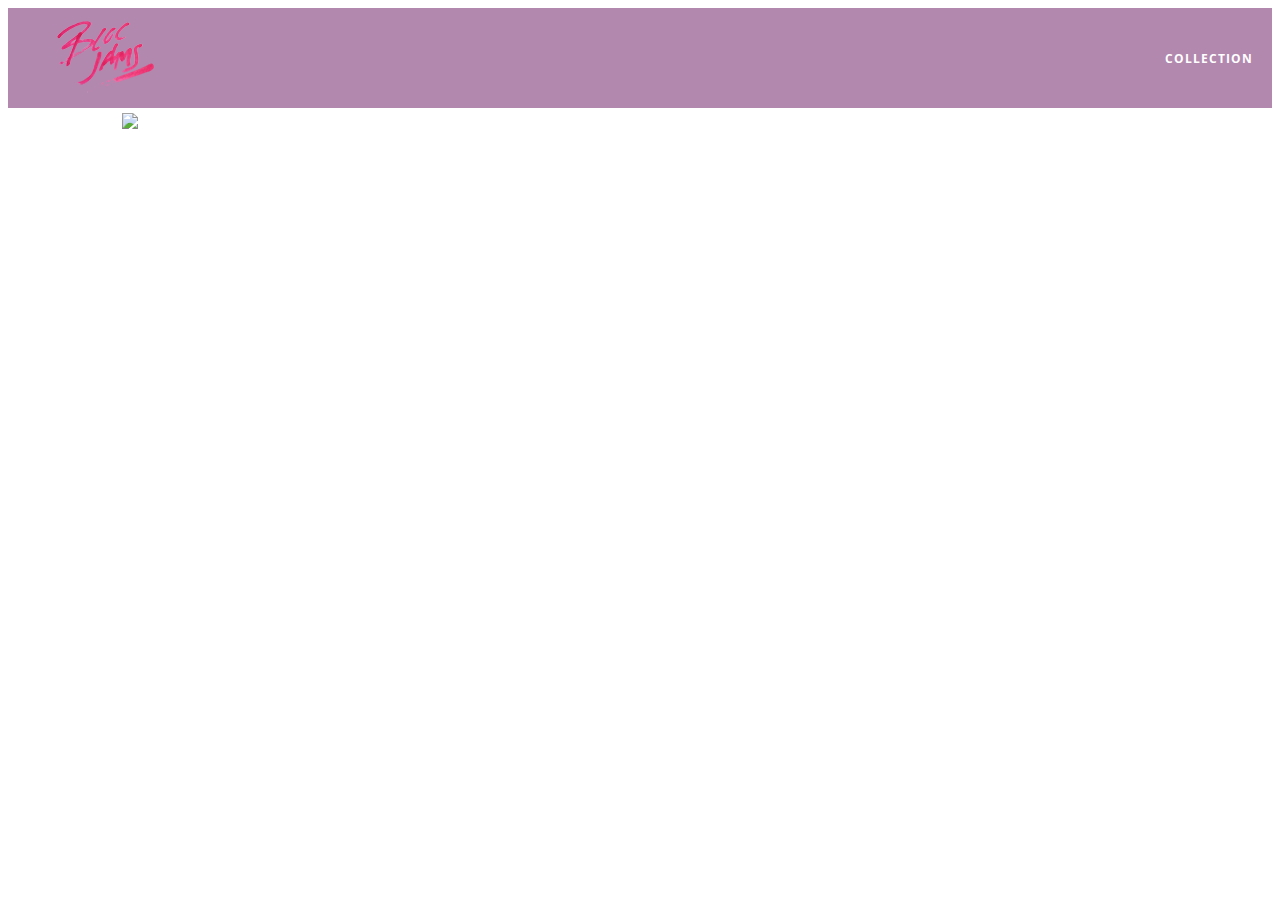
==== album.html @ 38dddf4b "checkpoint 25:complete" ====
<!DOCTYPE html>
<html>
    <head>
        <title>Bloc Jams</title>
        <meta name="viewport" content="width=device-width, initial-scale=1">
        <link rel="stylesheet" type="text/css" href="http://fonts.googleapis.com/css?family=Open+Sans:400,800,600,700,300">
        <link rel="stylesheet" type="text/css" href="http://code.ionicframework.com/ionicons/2.0.1/css/ionicons.min.css">
        <link rel="stylesheet" type= "text/css" href="styles/normalize.css">
        <link rel="stylesheet" type="text/css" href="styles/main.css">
        <link rel="stylesheet" type="text/css" href="styles/album.css">
    </head>
    <body class="album">
        <nav class="navbar"> <!-- navigation bar -->
            <a href="index.html">
                <img src="assets/images/bloc_jams_logo.png" alt="bloc jams logo"class="logo">
            </a>
            <div class="links-container">
                <a href="collection.html" class="navbar-link">collection</a>
            </div>
        </nav>

        <main class="album-view container narrow">
            <section class="clearfix">
                <div class="column half">
                    <img src="assets/images/album_covers/01.png" class="album-cover-art">
                </div>
                <div class="album-view-details column half">
                    <h2 class="album-view-title">The Colors</h2>
                    <h3 class="album-view-artist">Pablo Picaso</h3>
                    <h5 class="album-view-release-info">1909 Spanish Records</h5>
                </div>
            </section>
            <table class="album-view-song-list">
            </table>
        </main>
        <script src="scripts/album.js"></script>
    </body>
</html>
---- styles/main.css ----
*, *::before,  *::after {
    -moz-box-sizing: border-box;
    -webkit-box-sizing: border-box;
    box-sizing: border-box;
}

html {
    height: 100%;
    font-size: 100%;
}

body {
    font-family: 'Open Sans';
    color: white;
    min-height: 100%;
}

body.landing {
    background-color: rgb(58, 23, 63);
}

.navbar {
    position: relative;
    padding: 0.5rem;
    background-color: rgba(101, 18, 95, 0.5);
    z-index: 1;
}

.navbar .logo {
    position: relative;
    left: 2rem;
    cursor: pointer;
}

.navbar .links-container {
    display: table;
    position: absolute;
    top: 0;
    right: 0;
    height: 100px;
    color: white;
    text-decoration: none;
}

.links-container .navbar-link {
    display: table-cell;
    position: relative;
    height: 100%;
    padding-left: 1rem;
    padding-right: 1rem;
    vertical-align: middle;
    color: white;
    font-size: 0.625rem;
    letter-spacing: 0.05rem;
    font-weight: 700;
    text-transform: uppercase;
    text-decoration: none;
    cursor: pointer;
}

.links-container .navbar-link:hover {
    color: rgb(233, 50, 117);
}

.links-container .navbar-link:active {
    color: rgb(233, 50, 117);
    background-color: white;
}

.container {
    margin: 0 auto;
    max-width: 64rem;
}

.container.narrow {
    max-width: 56rem;
}

/* Medium and small screens (640px)*/
@media (min-width: 640px) {
    html { font-size: 112%; }
    .column {
        float: left;
        padding-left: 1rem;
        padding-right: 1rem;
    }

    .column.full { width: 100%; }
    .column.two-thirds { width: 66.7%; }
    .column.half { width: 50%; }
    .column.third { width:  33.3%; }
    .column.fourth { width: 25%; }
    .column.flow-opposite { float: right; }
}

/* Large screens (1024px)*/
@media (min-width: 1024px) {
    html { font-size: 120%; }
}

/* Clearfixes */

.clearfix::before,
.clearfix::after {
    content: " ";
    display: table;
}

.clearfix::after {
    clear: both;
}
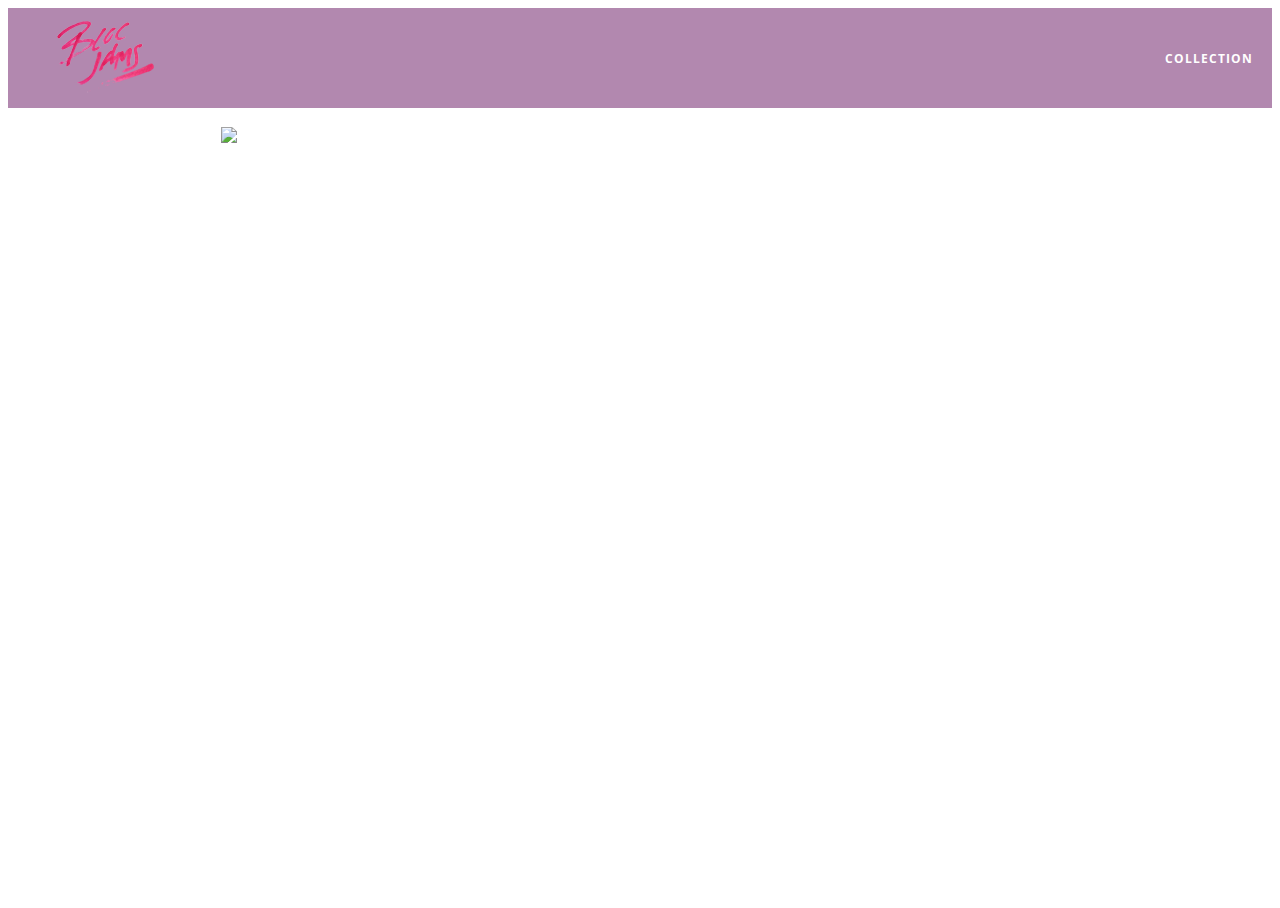
==== commit f0c6cda2: "checkpoint 28: complete" ====
--- a/album.html
+++ b/album.html
@@ -8,6 +8,7 @@
         <link rel="stylesheet" type= "text/css" href="styles/normalize.css">
         <link rel="stylesheet" type="text/css" href="styles/main.css">
         <link rel="stylesheet" type="text/css" href="styles/album.css">
+        <link rel="stylesheet" type="text/css" href="styles/player_bar.css">
     </head>
     <body class="album">
         <nav class="navbar"> <!-- navigation bar -->
@@ -33,6 +34,41 @@
             <table class="album-view-song-list">
             </table>
         </main>
+        <section class="player-bar">
+            <div class="container">
+                <div class="control-group main-controls">
+                    <a class="previous">
+                        <span class="ion-skip-backward"></span>
+                    </a>
+                    <a class="play-pause">
+                        <span class="ion-play"></span>
+                    </a>
+                    <a class="next">
+                        <span class="ion-skip-forward"></span>
+                    </a>
+                </div>
+                <div class="control-group currently-playing">
+                    <h2 class="song-name">My song</h2>
+                    <div class="seek-control">
+                        <div class="seek-bar">
+                            <div class="fill"></div>
+                            <div class="thumb"></div>
+                        </div>
+                        <div class="current-time">2:30</div>
+                        <div class="total-time">4:45</div>
+                    </div>
+                    <h2 class="artist-song-mobile">My song - Blink 182</h2>
+                    <h3 class="artist-name">Blink 182</h3>
+                </div>
+                <div class="control-group volume">
+                    <span class="ion-volume-high icon"></span>
+                    <div class="seek-bar">
+                        <div class="fill"></div>
+                        <div class="thumb"></div>
+                    </div>
+                </div>
+            </div>
+        </section>
         <script src="scripts/album.js"></script>
     </body>
 </html>
--- a/styles/album.css
+++ b/styles/album.css
@@ -0,0 +1,98 @@
+body.album {
+    background-image: url(../assets/images/blurred_backgrounds/blur_bg_3.jpg);
+    background-repeat: no-repeat;
+    background-attachment: fixed;
+    background-position: center center;
+    background-size: cover;
+    padding-botton: 200px;
+}
+
+.album-cover-art {
+    position: relative;
+    left: 20%;
+    margin-top: 1rem;
+    width: 60%;
+}
+
+.album-view-details {
+    position: relative;
+    top: 1.5rem;
+    padding: 1rem;
+}
+
+.album-view-details .album-view-title {
+    font-weight: 300;
+    font-size: 2rem;
+}
+
+.album-view-details .album-view-artist {
+    font-weight: 300;
+    font-size: 1.5rem;
+}
+
+.album-view-details .album-view-release-info {
+    font-weight: 300;
+    font-size: 0.75rem;
+}
+
+.album-view-song-list {
+    width: 90%;
+    margin: 1.5rem auto;
+    font-weight: 300;
+    font-size: 0.74rem;
+    border-collapse: collapse;
+}
+
+.album-view-song-item {
+    height: 3rem;
+    border-bottom: 1px solid rgba(255, 255, 255, 0.5);
+}
+
+.song-item-duration {
+    width: 5%;
+}
+
+.song-item-number {
+    width: 5%;
+    min-width: 30px;
+}
+
+.album-song-button {
+    text-align: center;
+    font-size: 14px;
+    background-color: white;
+    color: rgb(210, 40, 123);
+    border-radius: 50% 50%;
+    display: inline-block;
+    width: 28px;
+    height: 28px;
+}
+
+.album-song-button:hover {
+    cursor: pointer;
+    color: white;
+    background-color: rgb(210, 40, 123);
+}
+
+.album-song-button span {
+    line-height: 28px;
+}
+/* Centered text smaller devices */
+@media (max-width: 640px) and (min-width: 320px) {
+    .album-view-details {
+        text-align: center;
+    }
+
+    .album-view-title {
+        margin-top: 0;
+    }
+}
+
+@media (max-width: 1024px) and (min-width: 320px) {
+    .album-view-song-list {
+        position: relative;
+        top: 1rem;
+        width: 80%;
+        margin: auto;
+    }
+}
--- a/styles/player_bar.css
+++ b/styles/player_bar.css
@@ -0,0 +1,184 @@
+.player-bar {
+    position: fixed;
+    bottom: 0;
+    left: 0;
+    right: 0;
+    height: 200px;
+    background-color: rgba(255, 255, 255, 0.3);
+    z-index: 100;
+}
+
+.player-bar a {
+    font-size: 1.1rem;
+    vertical-align: middle;
+}
+
+.player-bar a,
+.player-bar a:hover {
+    color: white;
+    cursor: pointer;
+    text-decoration: none;
+}
+
+.player-bar .container {
+    display: table;
+    padding: 0;
+    width: 90%;
+    min-height: 100%;
+}
+
+.player-bar .control-group {
+    display: table-cell;
+    vertical-align: middle;
+}
+
+.player-bar .main-controls {
+    width: 25%;
+    text-align: left;
+    padding-right: 1rem;
+}
+
+.player-bar .main-controls .previous {
+    margin-right: 16.5%;
+}
+
+.player-bar .main-controls .play-pause {
+    margin-right: 15%;
+    font-size: 1.6rem;
+}
+
+.player-bar .currently-playing {
+    width: 50%;
+    text-align: center;
+    position: relative;
+}
+
+.player-bar .currently-playing .song-name,
+.player-bar .currently-playing .artist-name,
+.player-bar .currently-playing .artist-song-mobile {
+    text-align: center;
+    font-size: 0.75rem;
+    margin: 0;
+    position: absolute;
+    width: 100%;
+    font-weight: 300;
+}
+
+.player-bar .currently-playing .song-name,
+.player-bar .currently-playing .artist-song-mobile {
+    top: 1.1rem;
+}
+
+.player-bar .currently-playing .artist-name {
+    display: 1.1rem,
+}
+
+.player-bar .currently-playing .artist-song-mobile {
+    display: none;
+}
+
+.seek-control {
+    position: relative;
+    font-size: 0.8rem;
+}
+
+.seek-control .current-time {
+    position: absolute;
+    top: 0.5rem;
+}
+
+.seek-control .total-time {
+    position: absolute;
+    right: 0;
+    top: 0.5rem;
+}
+
+.seek-bar {
+    height: 0.25rem;
+    background-color: rgba(255, 255, 255, 0.3);
+    border-radius: 2px;
+    position: relative;
+    cursor: pointer;
+}
+
+.seek-bar .fill{
+    background-color: white;
+    width: 36%;
+    height: 0.25rem;
+    border-radius: 2px;
+}
+
+.seek-bar .thumb {
+    position: absolute;
+    height: 0.5rem;
+    width: 0.5rem;
+    background-color: white;
+    left: 36%;
+    top: 50%;
+    margin-left: -0.25rem;
+    margin-top: -0.25rem;
+    border-radius: 50%;
+    cursor: pointer;
+    -webkit-transition: all 100ms ease-in-out;
+        -moz-transition: all 100ms ease-in-out;
+            transition: all 100ms ease-in-out;
+}
+
+.seek-bar:hover .thumb {
+    width: 1.1rem;
+    height: 1.1rem;
+    margin-left: -0.5rem;
+    margin-top: -0.5rem;
+}
+
+.player-bar .volume {
+    width: 25%;
+    text-align: right;
+}
+
+.player-bar .volume .icon {
+    font-size: 1.1rem;
+    display: inline-block;
+    vertical-align: middle;
+}
+
+.player-bar .volume .seek-bar {
+    display: inline-block;
+    width: 5.75rem;
+    vertical-align: middle;
+}
+
+@media (max-width: 640px) {
+    .player-bar {
+        padding: 1rem;
+        background-color: rgba(0,0,0,0.6)
+    }
+
+    .player-bar .main-controls,
+    .player-bar .currently-playing,
+    .player-bar .volume {
+        display: block;
+        margin: 0 auto;
+        padding: 0;
+        width: 100%;
+        text-align: center;
+    }
+
+    .player-bar .main-controls,
+    .player-bar .volume {
+        min-height: 3.5rem;
+    }
+
+    .player-bar .currently-playing {
+        min-height: 2.5rem;
+    }
+
+    .player-bar .artist-name,
+    .player-bar .song-name {
+        display: none;
+    }
+
+    .player-bar .currently-playing .artist-song-mobile {
+        display: block;
+    }
+}
